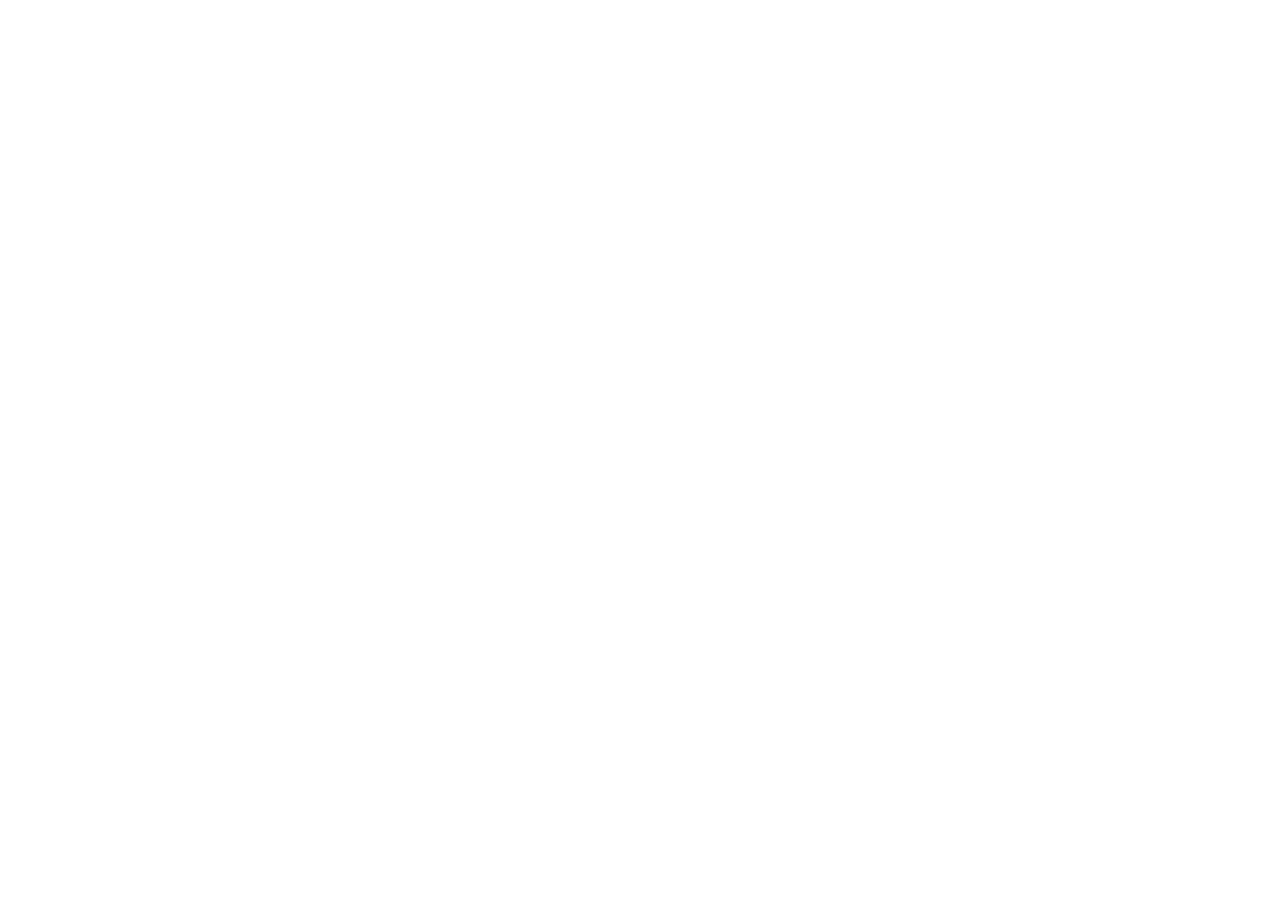
==== DZ1_Daniyar_13-01/index.html @ 621c2cc3 "dz1" ====
<!DOCTYPE html>
<html lang="en">
  <head>
    <meta charset="UTF-8">
    <meta http-equiv="X-UA-Compatible" content="IE=edge">
    <meta name="viewport" content="width=device-width, initial-scale=1.0">
    <title>Lesson1</title>
  </head>
  <body>
<!--    <div>-->
<!--        <lable for="">num</lable>-->
<!--        <input type="text" class="phoneInput" placeholder="+996 xxx xx-xx-xx">-->
<!--        <button class="phoneClick" >click</button>-->
<!--        <span class="phoneResult"></span>-->
<!--    </div>-->
  </body>
  <script src="main.js"></script>
</html>
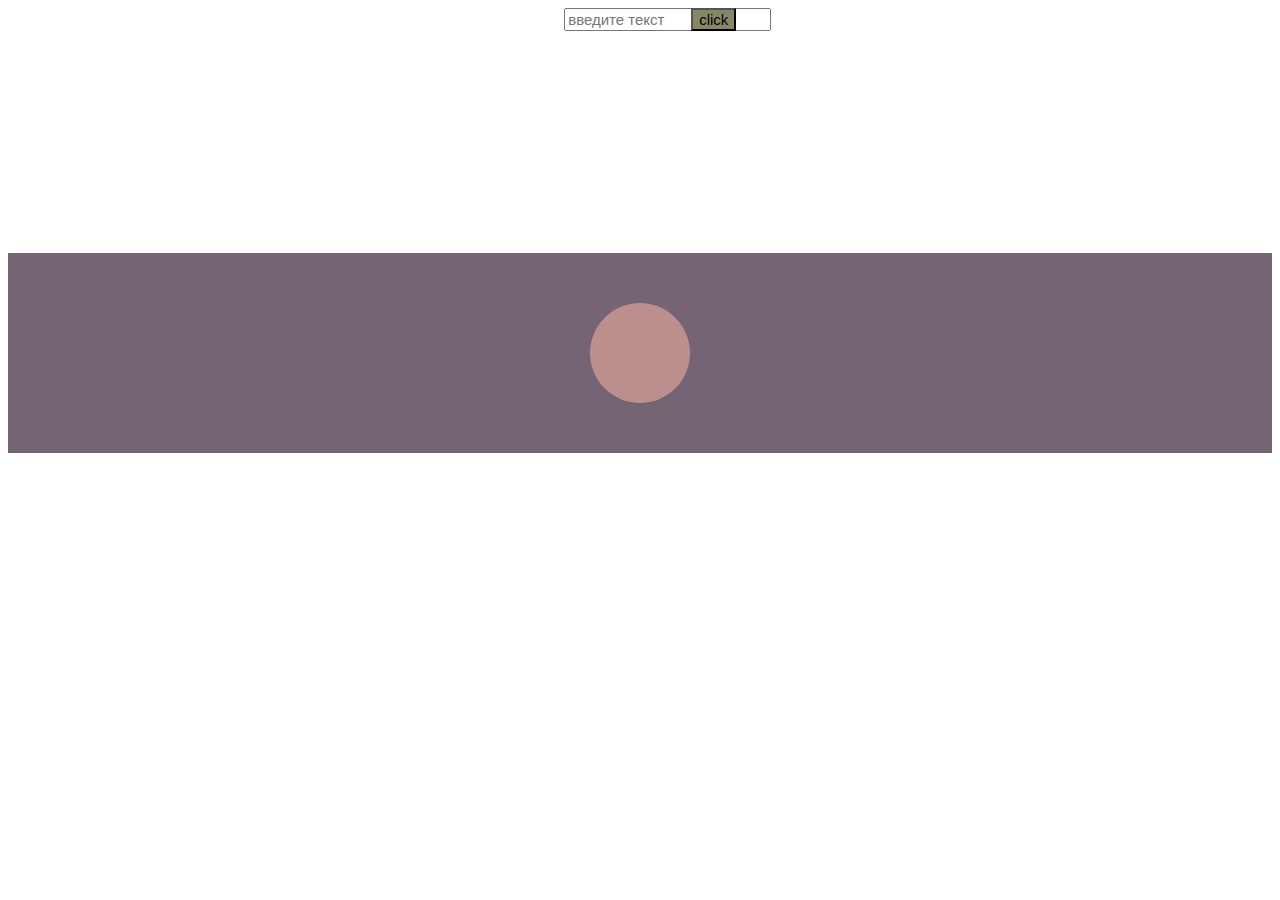
==== commit 197da28f: "dz" ====
--- a/DZ1_Daniyar_13-01/index.html
+++ b/DZ1_Daniyar_13-01/index.html
@@ -1,18 +1,23 @@
 <!DOCTYPE html>
 <html lang="en">
-  <head>
-    <meta charset="UTF-8">
-    <meta http-equiv="X-UA-Compatible" content="IE=edge">
-    <meta name="viewport" content="width=device-width, initial-scale=1.0">
-    <title>Lesson1</title>
-  </head>
-  <body>
-<!--    <div>-->
-<!--        <lable for="">num</lable>-->
-<!--        <input type="text" class="phoneInput" placeholder="+996 xxx xx-xx-xx">-->
-<!--        <button class="phoneClick" >click</button>-->
-<!--        <span class="phoneResult"></span>-->
-<!--    </div>-->
-  </body>
-  <script src="main.js"></script>
-</html>+<head>
+		<meta charset="UTF-8">
+		<meta http-equiv="X-UA-Compatible" content="IE=edge">
+		<link rel="stylesheet" href="style.css">
+		<title>dz1</title>
+</head>
+<body>
+		<div class="section">
+			<input type="text" class="input" placeholder="введите текст">
+			<button class="cry">click</button>
+			<span class="result"></span>
+		</div>
+		<div class="section_2">
+			<div class="square">
+				<div class="circle"></div>
+			</div>
+		</div>
+</body>
+<script src="main.js"></script>
+</html>
+
--- a/DZ1_Daniyar_13-01/style.css
+++ b/DZ1_Daniyar_13-01/style.css
@@ -0,0 +1,33 @@
+.cry {
+	background-color: #878768;
+	position: absolute;
+    left: 54%;
+    font-size: 15px;
+}
+.input {
+	position: relative;
+    font-size: 15px;
+    left: 44%;
+}
+.section_2{
+	display: flex;
+	justify-content: center;
+	align-items: center;
+	margin-top: 222px;
+}
+.square{
+    position: relative;
+	display: flex;
+	justify-content: center;
+	align-items: center;
+	background-color: #746474;
+	width: 100%;
+	height: 200px;
+}
+.circle {
+    border-radius: 80px;
+    background-color: rosybrown;
+    position: absolute;
+    width: 100px;
+    height: 100px;
+}